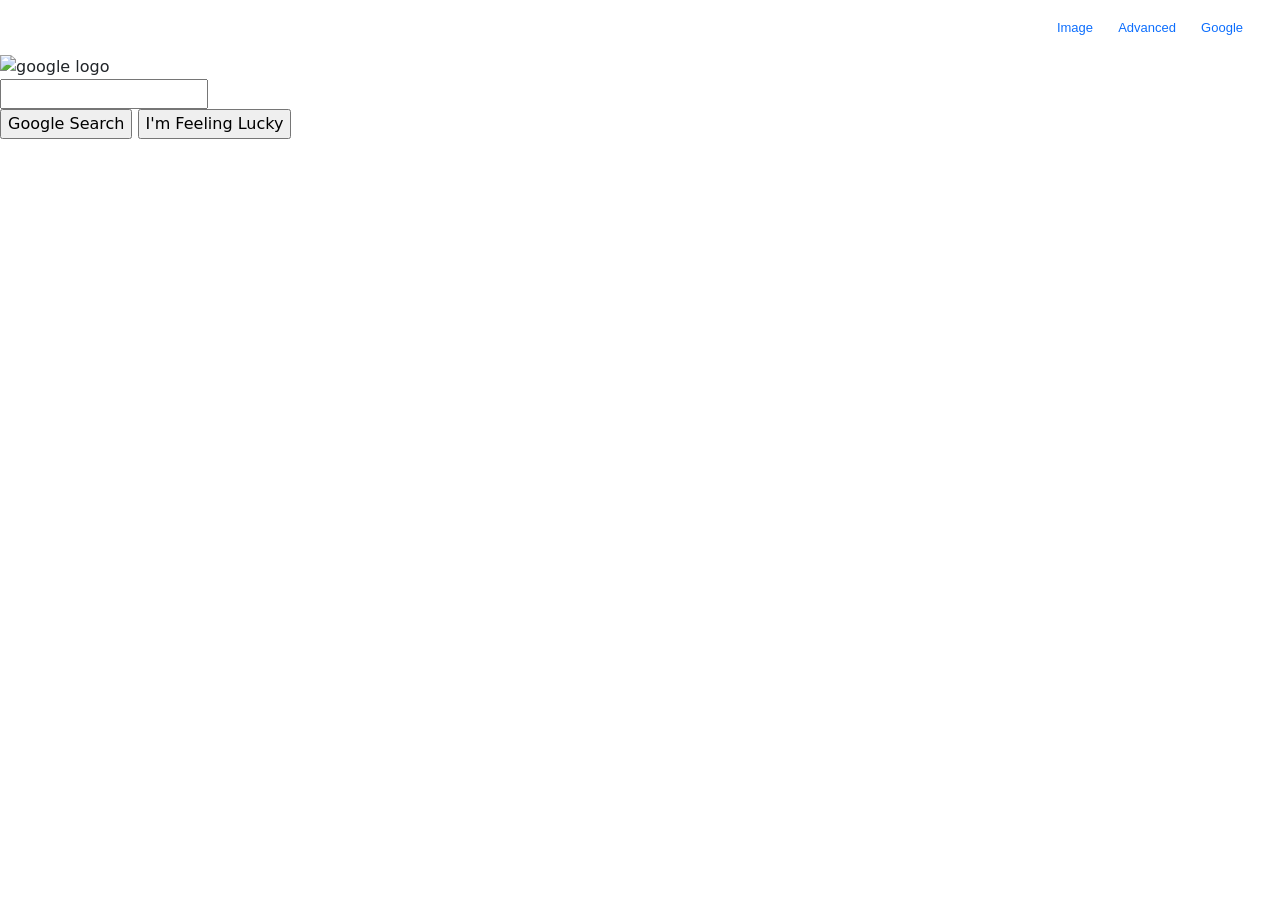
==== index.htm @ 1a54fc34 "first add index.htm" ====
<!DOCTYPE html>
<html lang="en">
    <head>
        <title>Search</title>
        <link rel="stylesheet" href="style.css">
        <link href="https://cdn.jsdelivr.net/npm/bootstrap@5.0.0/dist/css/bootstrap.min.css" rel="stylesheet" integrity="sha384-wEmeIV1mKuiNpC+IOBjI7aAzPcEZeedi5yW5f2yOq55WWLwNGmvvx4Um1vskeMj0" crossorigin="anonymous">
    </head>
    <body>
        <!-- link to the other two pages 'image-search' 'advanced-search' --> 
        <div class="topContainer">
            <style>
                div[class="row"] {
                    display: flex;
                    flex-wrap: nowrap;
                    align-items: center;
                    margin: 15px
                }

                .logoCol {
                    width: auto;
                    visibility: hidden;
                }
                .linksCol {
                    flex: 1;
                    text-align: right;
                }
                a {
                    padding:10px;
                    font-family: Arial, sans-serif;
                    font-size: small;
                    text-decoration: none;
                    text-decoration-color: rgb(37, 37, 37);
                }
                a:hover {
                    text-decoration: underline;
                }

            </style>
            <div class="row">
                <div class="logoCol">
                    <img id="brandLogo" src="google logo.png" alt="google logo" width="74px" height="24px">
                </div>
                
                <div class="linksCol">
                    <a href="imageSearch.htm">Image</a>
                    <a href="advancedSearch.htm">Advanced</a>
                    <a href="index.htm">Google</a>
                </div>
            </div>
        </div>
        <div class="logoContainer">
            <img id="logo" src="google logo.png" alt="google logo">
        </div>

        <form action="https://google.com/search">
            <div class="userText">
                <input type="text" name="q">
            </div>
            <div class="buttons">
                <input type="submit" value="Google Search">
                <input type="submit" name="btnI" value="I'm Feeling Lucky">
            </div>
        </form>
    </body>
</html>
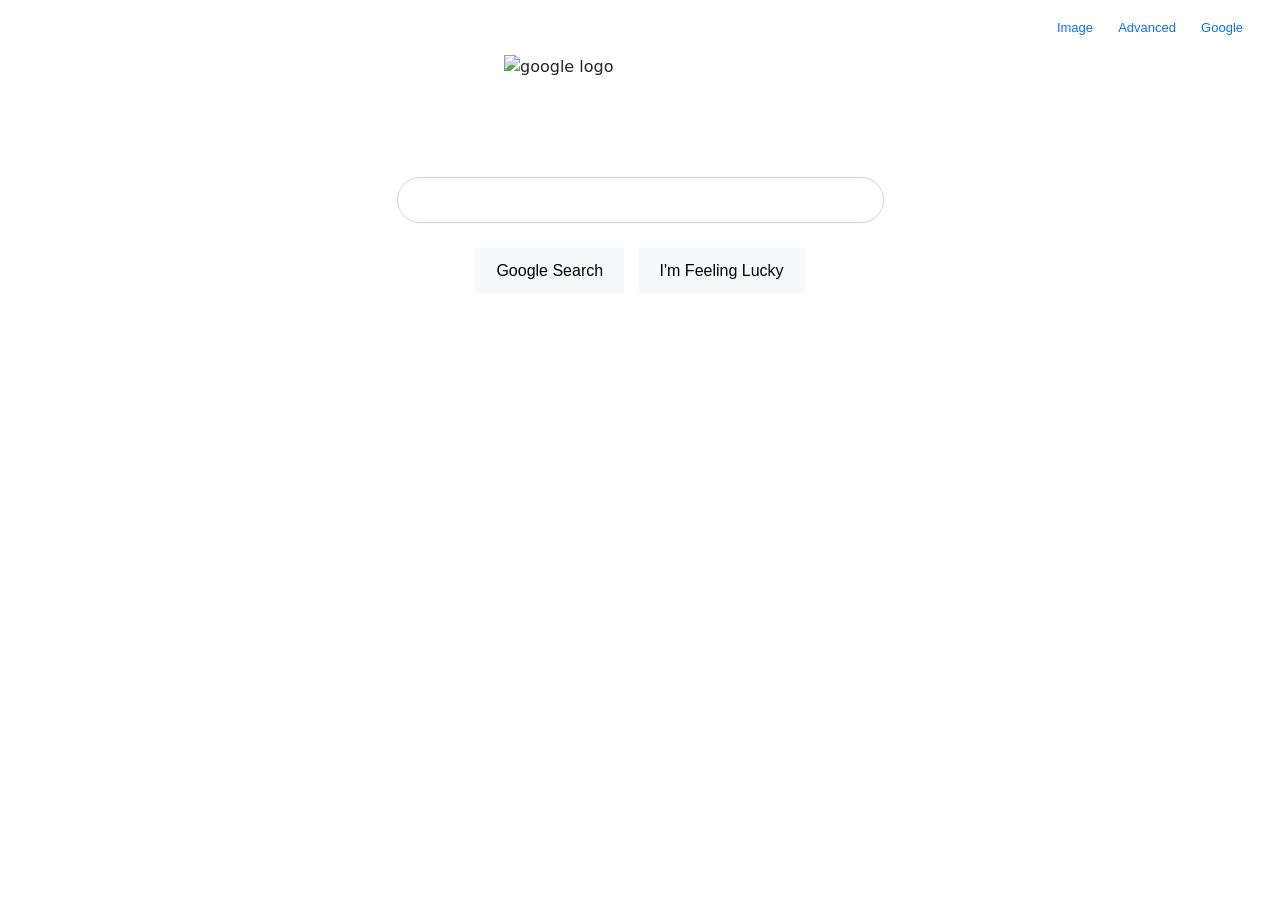
==== commit caaf2214: ""logo name changed"" ====
--- a/index.htm
+++ b/index.htm
@@ -38,7 +38,7 @@
             </style>
             <div class="row">
                 <div class="logoCol">
-                    <img id="brandLogo" src="google logo.png" alt="google logo" width="74px" height="24px">
+                    <img id="brandLogo" src="google-logo.png" alt="google logo" width="74px" height="24px">
                 </div>
                 
                 <div class="linksCol">
@@ -62,4 +62,4 @@
             </div>
         </form>
     </body>
-</html>+</html>
--- a/style.css
+++ b/style.css
@@ -0,0 +1,108 @@
+#topLine {
+  margin: 20px;
+  width: auto;
+  text-align: end;
+}
+
+#topLine a {
+  padding: 10px;
+  text-align: center;
+  text-decoration: none;
+  font-family: Arial, sans-serif;
+  font-size: small;
+  -webkit-text-decoration-color: #252525;
+          text-decoration-color: #252525;
+}
+
+#topLine a:hover {
+  text-decoration: underline;
+}
+
+#topLine a:visited {
+  text-decoration: none;
+}
+
+.logoContainer {
+  display: -webkit-box;
+  display: -ms-flexbox;
+  display: flex;
+  -webkit-box-orient: vertical;
+  -webkit-box-direction: normal;
+      -ms-flex-direction: column;
+          flex-direction: column;
+  -webkit-box-align: center;
+      -ms-flex-align: center;
+          align-items: center;
+}
+
+#logo {
+  margin: auto;
+  width: 272px;
+  height: 92px;
+  -o-object-fit: contain;
+     object-fit: contain;
+  -o-object-position: center bottom;
+     object-position: center bottom;
+}
+
+.userText {
+  margin: auto;
+  width: -webkit-fit-content;
+  width: -moz-fit-content;
+  width: fit-content;
+  margin-bottom: 20px;
+}
+
+form {
+  font-family: Arial, sans-serif;
+  text-align: center;
+  -webkit-box-sizing: border-box;
+          box-sizing: border-box;
+  width: auto;
+  margin-top: 30px;
+}
+
+form input {
+  display: inline-block;
+}
+
+form input[type="text"] {
+  border-radius: 25px;
+  border: 1px solid lightgray;
+  font-size: 16px;
+  height: -webkit-max-content;
+  height: -moz-max-content;
+  height: max-content;
+  width: 487px;
+  padding: 10px;
+  position: relative;
+  display: -webkit-box;
+  display: -ms-flexbox;
+  display: flex;
+}
+
+form input[type="submit"] {
+  background-color: #f8f9fa;
+  border: 1px solid #f8f9fa;
+  padding-top: 10px;
+  padding-bottom: 10px;
+  padding-left: 20px;
+  padding-right: 20px;
+  margin: 5px;
+  -webkit-box-align: start;
+      -ms-flex-align: start;
+          align-items: flex-start;
+  -webkit-box-sizing: border-box;
+          box-sizing: border-box;
+  cursor: pointer;
+}
+
+form input[type="submit"]:hover {
+  border: 1px solid gray;
+}
+
+form input[type="text"]:hover {
+  -webkit-box-shadow: 0 1px 5px 2px lightgray;
+          box-shadow: 0 1px 5px 2px lightgray;
+}
+/*# sourceMappingURL=style.css.map */
